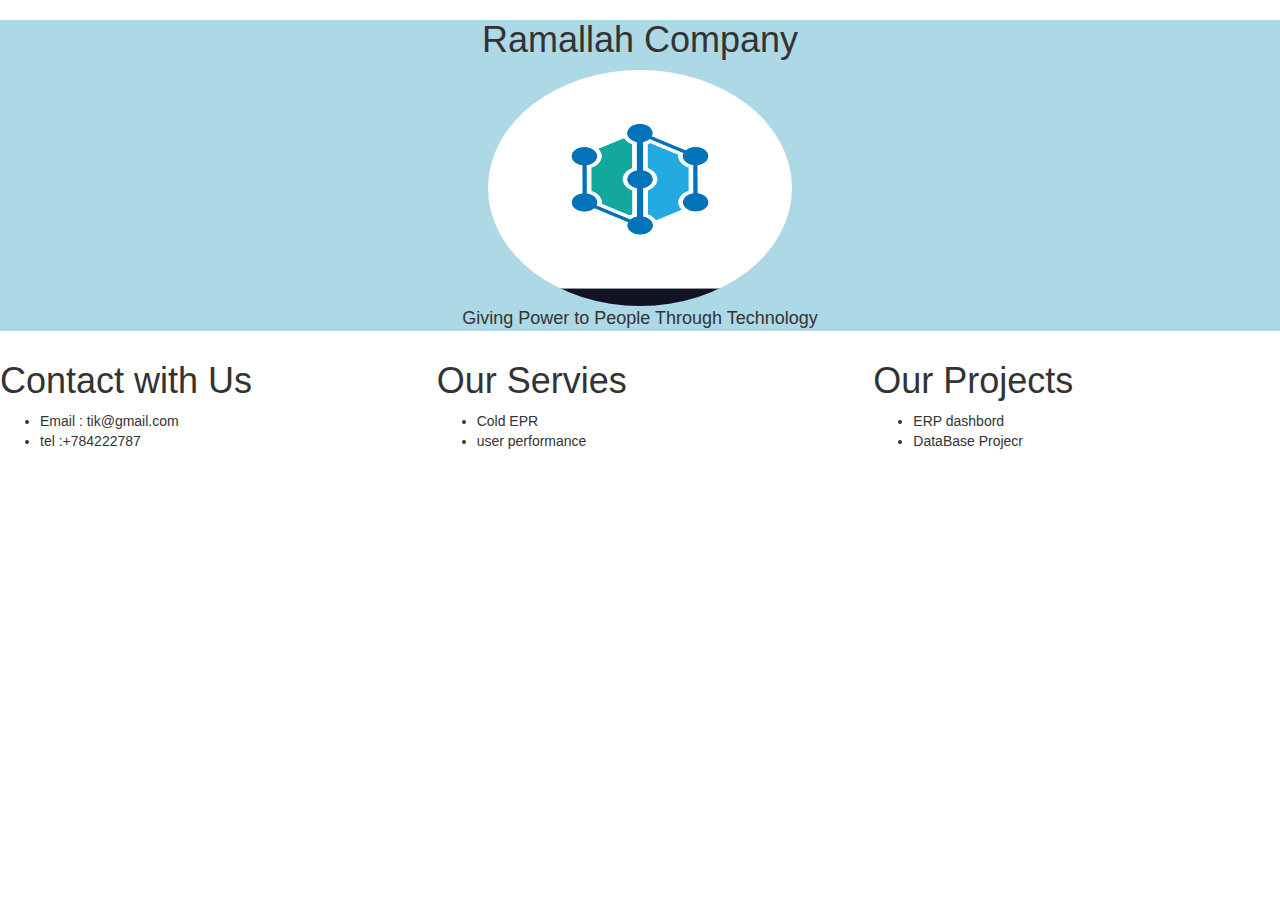
==== index.html @ 20c50fa3 "Add files via upload" ====
<!DOCTYPE html>
<html>
    <head>
<title>Ramallah Company </title>
<link rel="stylesheet" href="style.css">
<link rel="stylesheet" href="https://maxcdn.bootstrapcdn.com/bootstrap/3.4.1/css/bootstrap.min.css">
<script src="https://ajax.googleapis.com/ajax/libs/jquery/3.6.1/jquery.min.js"></script>
<script src="https://maxcdn.bootstrapcdn.com/bootstrap/3.4.1/js/bootstrap.min.js"></script>
    </head>
    <body>
 <div class="introCompany">
    
    <h1>
        Ramallah Company 
    </h1> 
    <img src="assets/Images/logo.jpg" class="img-circle" alt="tik logo" width="304" height="236">  
    <p>
        Giving Power to People Through Technology  
    </p>
</div> 
<div class="row">
    <div class="col-sm-4">
        <h1>Contact with Us</h1>
        <ul>
            <li>Email : tik@gmail.com</li>
            <li>tel :+784222787</li>
          </ul>
    </div>
    <div class="col-sm-4"> 
        <h1>Our Servies</h1>
        <ul>
            <li>Cold EPR</li>
            <li>user performance</li>
            
          </ul>
        </div>
    <div class="col-sm-4">
         <h1>Our Projects</h1>
        <ul>
            <li>ERP dashbord</li>
            <li>DataBase Projecr</li>
            
          </ul>
        
  </div>
  </div>
    </body>
    <footer>

    </footer>
</html>
---- style.css ----
.introCompany {
    font-size: large;
    text-align: center;
    background-color: lightblue;
}
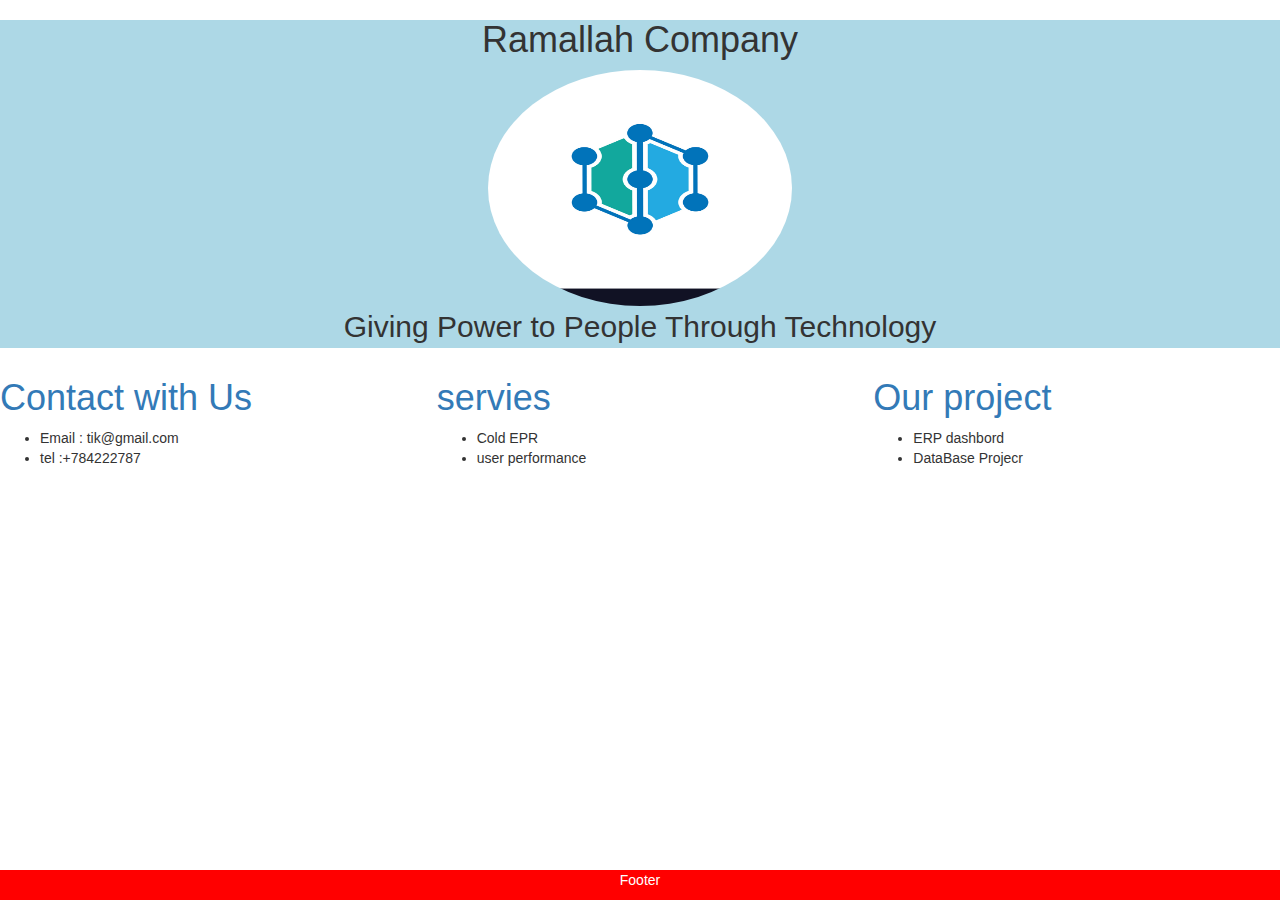
==== commit 7cbf8ee4: "Add files via upload" ====
--- a/index.html
+++ b/index.html
@@ -20,14 +20,14 @@
 </div> 
 <div class="row">
     <div class="col-sm-4">
-        <h1>Contact with Us</h1>
+        <a href="contact.html"><h1>Contact with Us</h1></a>
         <ul>
             <li>Email : tik@gmail.com</li>
             <li>tel :+784222787</li>
           </ul>
     </div>
     <div class="col-sm-4"> 
-        <h1>Our Servies</h1>
+        <a href="ourServies.html"><h1>servies</h1></a>
         <ul>
             <li>Cold EPR</li>
             <li>user performance</li>
@@ -35,7 +35,8 @@
           </ul>
         </div>
     <div class="col-sm-4">
-         <h1>Our Projects</h1>
+        <a href="our project.html"><h1>Our project</h1></a>
+
         <ul>
             <li>ERP dashbord</li>
             <li>DataBase Projecr</li>
@@ -44,8 +45,13 @@
         
   </div>
   </div>
+  <div class="footer">
+    <footer>
+        <p>
+            Footer
+        </p>
+    </footer>
+  </div>
     </body>
-    <footer>
-
-    </footer>
+  
 </html>
--- a/style.css
+++ b/style.css
@@ -1,7 +1,21 @@
+
 .introCompany {
     font-size: large;
     text-align: center;
     background-color: lightblue;
 }
+.introCompany p {
+    font-size: 30px;
+}
+.footer {
+    position: fixed;
+    left: 0;
+    bottom: 0;
+    width: 100%;
+    background-color: red;
+    color: white;
+    text-align: center;
+ }
 
 
+
